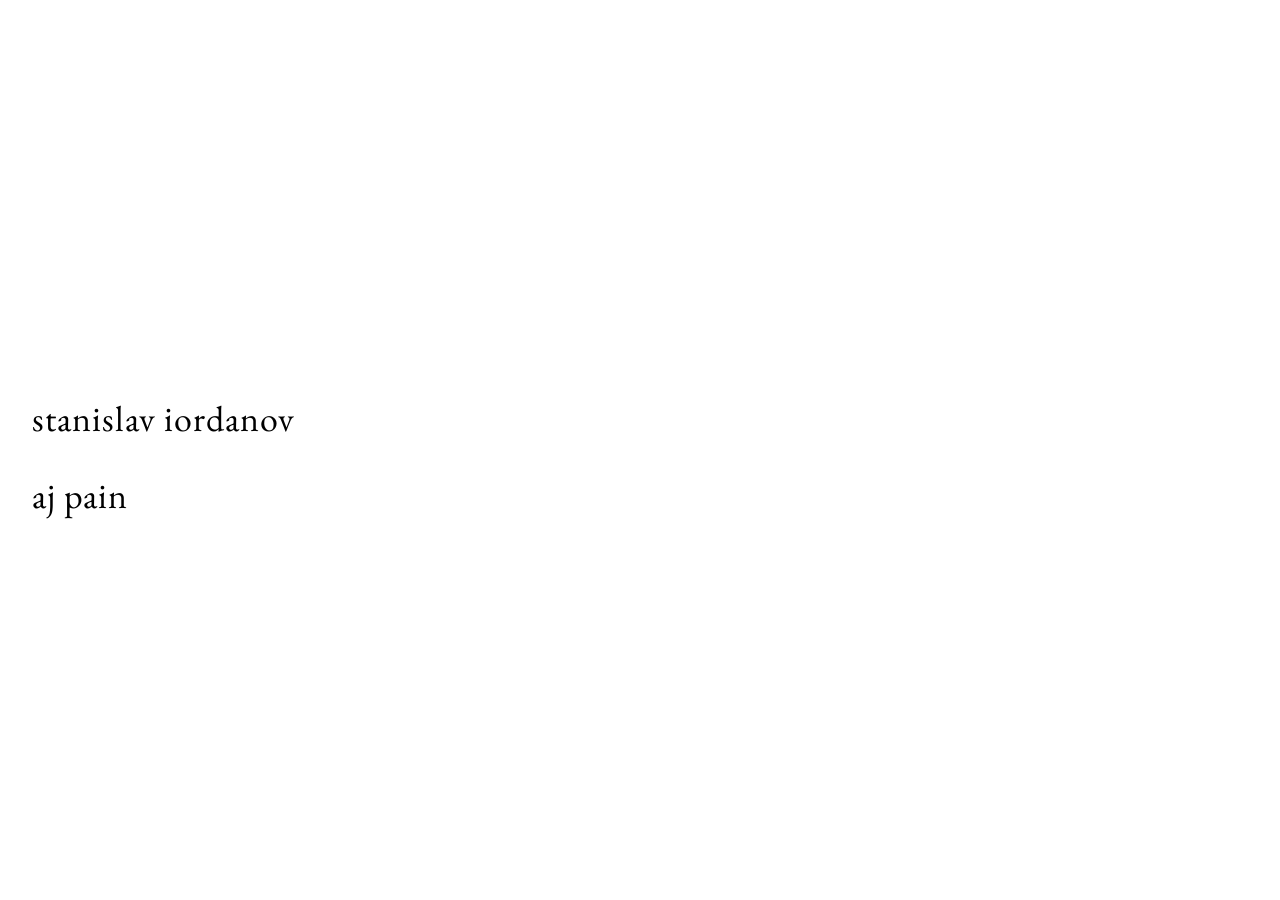
==== index.html @ e5a2b938 "Add files via upload" ====
<!DOCTYPE html>
<html lang="en">
<head>
    <meta charset="UTF-8">
    <meta http-equiv="X-UA-Compatible" content="IE=edge">
    <meta name="viewport" content="width=device-width, initial-scale=1.0">
    <title>stanislav</title>
    <link rel="stylesheet" href="css/main.css" type="text/css">
    <link rel="preconnect" href="https://fonts.googleapis.com">
    <link rel="preconnect" href="https://fonts.gstatic.com" crossorigin>
    <link href="https://fonts.googleapis.com/css2?family=EB+Garamond&dispay=swap" rel="stylesheet">
</head>
<body>
    <div class="wrapper">
        <main class="splash">
            <nav>
                <ul>
                    <li>
                        <h1 class="menu-name">stanislav iordanov</h1>
                        <ul class="submenu">
                            <li>
                                <p>b. 1983, Sofia. Visual artist, musician and performer working in London.</p>
                            </li>
                            <li>
                                <a href="portfolio.html">
                                    <h2 id="stan">portfolio</h2>
                                </a>
                            </li>
                            <li>
                                <a href="cv.html">
                                    <h2 id="stan">cv</h2>
                                </a>
                            </li>
                        </ul>
                    </li>
                    <li>
                        <h1 class="menu-name" id="aj">aj pain</h1>
                        <ul class="submenu">
                            <li>
                                <p>AJ Pain sounds like lava or plasma.</p>
                            </li>
                            <li>
                                <a href="ajpain/gigsreleases.html">
                                    <h2>gigs & releases</h2>
                                </a>
                            </li>
                            <li>
                                <a href="https://vimeo.com/BRUCH" target="_blank">
                                    <h2> music for BRUCH</h2>
                                </a>
                            </li>
                        </ul>
                    </li>
                </ul>
            </nav>
        </main>
    </div>
    <script src="js/menu.js"></script>
</body>
</html>
---- css/main.css ----
/* || Tags || */

* {
    background-color: #fff;
    box-sizing: border-box;
    font-family: 'EB Garamond', serif;
}

a {
	color: #000;
	font-display: normal;
}

	a:link {
		text-decoration: none;
	}

	a:visited {
		color: #000;
		text-decoration: none;
	}

	a:active {
		text-decoration:wavy;
	}

b {
	font-family: inherit;
}

button {
	border: none;
}

em {
	font-family: inherit;
}

h1 {
	font-size: 2.25rem;
	font-weight: normal;
    letter-spacing: 1px;
	margin-bottom: 1rem;
	text-emphasis: none;
}

h1:hover {
	background-color: #00aeef;
	--mask:
    radial-gradient(20.35px at 50% calc(100% + 13.65px),#0000 calc(99% - 3px),#000 calc(101% - 3px) 99%,#0000 101%) calc(50% - 26px) calc(50% - 8px + .5px)/52px 16px repeat-x,
    radial-gradient(20.35px at 50% -13.65px,#0000 calc(99% - 3px),#000 calc(101% - 3px) 99%,#0000 101%) 50% calc(50% + 8px)/52px 16px repeat-x;
  	-webkit-mask: var(--mask);
    mask: var(--mask);
	max-width:100%;
	text-decoration: none;
}

h2 {
	font-size: 1.75rem;
	font-weight: normal;
	margin: 0;
	padding: 0;
}

h4 {
	font-family: Arial, Helvetica, sans-serif;
	font-weight: normal;
	margin-bottom: 0.5rem;
	margin-top: 1;
}

h5 {
	font-family: Arial, Helvetica, sans-serif;
	font-size: 0.625rem;
	text-align: left;
}

h5 a {
	font-family: Arial, Helvetica, sans-serif;
}

header {
	margin-left: 2rem;
}

header nav {
	align-items: baseline;
	display: flex;
	flex-direction: row;
}

header h1 {
	margin-right: 0.938rem;
}

html,
body {
	height: 100%;
	height: 100vh;
	height: -webkit-fill-available;
	margin: 0;
	padding: 0;
	min-height: 100vh;
}

li {
	margin-bottom: 0;
	margin-right: 1rem;
	padding:0;
}

main {
    display: flex;
	flex: 1 0 auto;
	flex-direction: column;
    flex-grow: 1;
	grid-area: main;
	margin:0;
	max-height: 100%;
	max-width: 100%;
	padding: 0;
}

p {
	font-size: 0.85rem;
	line-height: 2;
	margin: 0;
}

section {
	display: flex;
	flex-direction: column;
	max-width: 100%;
}

ul {
    list-style: none;
	margin: 0;
	padding: 0;
}

/* || Classes || */

.cv-list {
	display: flex;
	flex-direction: row;
	margin-top: 2rem;
}

.menu-name:hover {
	background-color: #00aeef;
	--mask:
    radial-gradient(20.35px at 50% calc(100% + 13.65px),#0000 calc(99% - 3px),#000 calc(101% - 3px) 99%,#0000 101%) calc(50% - 26px) calc(50% - 8px + .5px)/52px 16px repeat-x,
    radial-gradient(20.35px at 50% -13.65px,#0000 calc(99% - 3px),#000 calc(101% - 3px) 99%,#0000 101%) 50% calc(50% + 8px)/52px 16px repeat-x;
  	-webkit-mask: var(--mask);
    mask: var(--mask);
	max-width:16%;
	text-decoration: line-through #00aeef;
}

	.menu-name#aj:hover {
		max-width:6%;
	}

.section-cv {
	margin-left: 2rem;
	width: 40%;
}

.splash {
	justify-content: center;
}

	.splash nav {
		margin-left: 2rem;
	}

.submenu {
	animation: fadeIn 1s;
	padding-left: 2.5rem;
}

.submenu h2:hover {
	background-color: #00aeef;
	--mask:
    radial-gradient(20.35px at 50% calc(100% + 13.65px),#0000 calc(99% - 3px),#000 calc(101% - 3px) 99%,#0000 101%) calc(50% - 26px) calc(50% - 8px + .5px)/52px 16px repeat-x,
    radial-gradient(20.35px at 50% -13.65px,#0000 calc(99% - 3px),#000 calc(101% - 3px) 99%,#0000 101%) 50% calc(50% + 8px)/52px 16px repeat-x;
  	-webkit-mask: var(--mask);
    mask: var(--mask);
	max-width:10%;
	text-decoration: line-through #00aeef;
}

@keyframes fadeIn {
	0% { opacity: 0; }
	100% { opacity: 1; }
}

.wrapper {
	display: grid;
	grid-template-rows: auto 1fr auto;
	grid-template-columns: 100%;
	grid-template-areas:
		'header'
		'main'
		'footer';
	min-height: 100vh;
	height: -moz-available;          /* WebKit-based browsers will ignore this. */
    height: -webkit-fill-available;  /* Mozilla-based browsers will ignore this. */
    height: fill-available;
	width: 100%;
}

.wrapper>* {
	padding: 0;
}

/* || @mediaqueries || */

@media only screen and (max-width: 576px) {
	header {
		margin-left: 1rem;
	}

	main {
		margin: 1rem;
	}

	.section-cv {
		margin-left: 0;
		width:70%;
		max-width:100%;
	}
  }
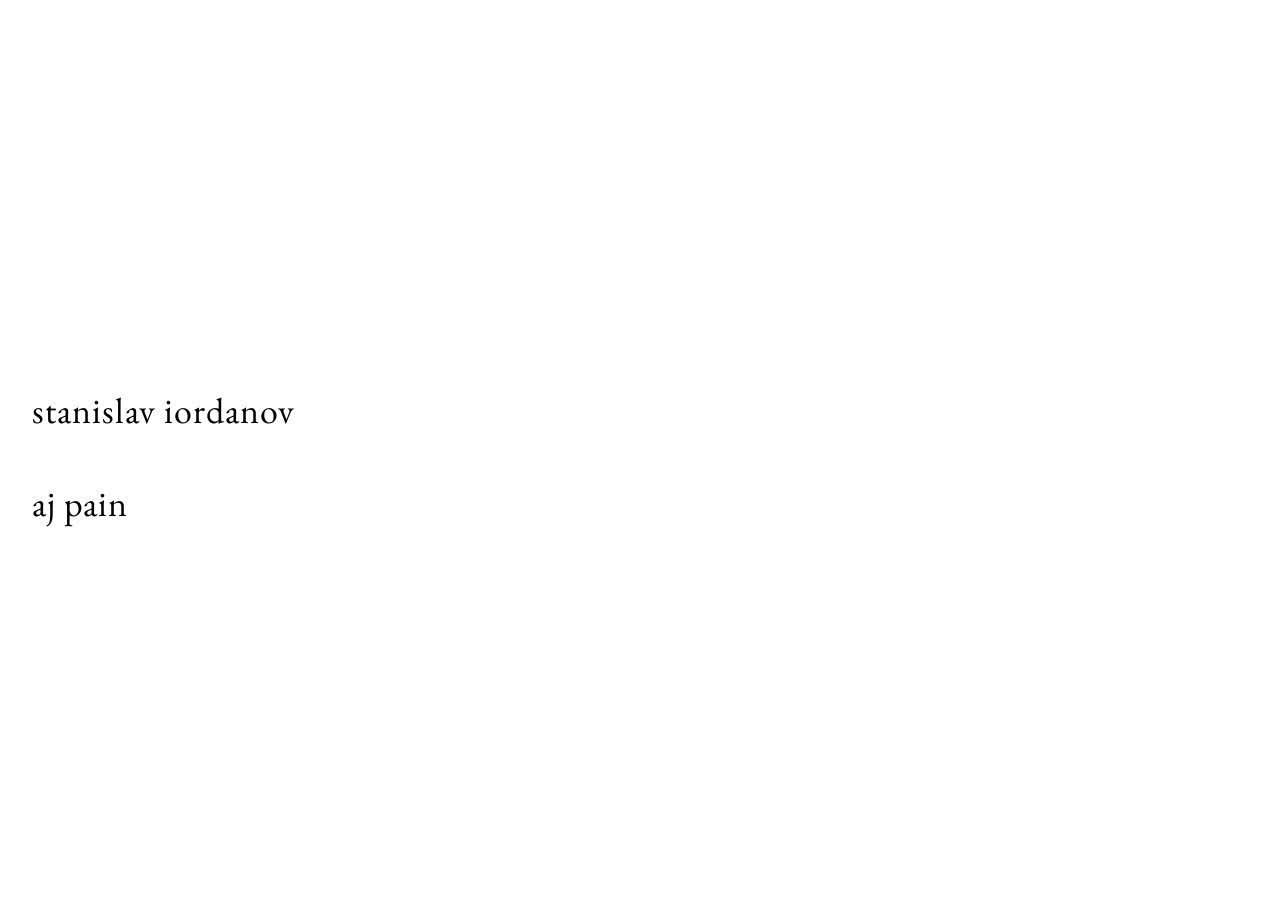
==== commit 080d51d5: "Update index.html" ====
--- a/index.html
+++ b/index.html
@@ -5,10 +5,10 @@
     <meta http-equiv="X-UA-Compatible" content="IE=edge">
     <meta name="viewport" content="width=device-width, initial-scale=1.0">
     <title>stanislav</title>
-    <link rel="stylesheet" href="css/main.css" type="text/css">
+    <link rel="stylesheet" href="css/main.css?v=2" type="text/css">
     <link rel="preconnect" href="https://fonts.googleapis.com">
     <link rel="preconnect" href="https://fonts.gstatic.com" crossorigin>
-    <link href="https://fonts.googleapis.com/css2?family=EB+Garamond&dispay=swap" rel="stylesheet">
+    <link href="https://fonts.googleapis.com/css2?family=EB+Garamond&display=swap" rel="stylesheet">
 </head>
 <body>
     <div class="wrapper">
--- a/css/main.css
+++ b/css/main.css
@@ -37,6 +37,8 @@
 }
 
 h1 {
+	display: inline-block;
+	width: fit-content;
 	font-size: 2.25rem;
 	font-weight: normal;
     letter-spacing: 1px;
@@ -46,16 +48,18 @@
 
 h1:hover {
 	background-color: #00aeef;
+	color: transparent;
 	--mask:
     radial-gradient(20.35px at 50% calc(100% + 13.65px),#0000 calc(99% - 3px),#000 calc(101% - 3px) 99%,#0000 101%) calc(50% - 26px) calc(50% - 8px + .5px)/52px 16px repeat-x,
     radial-gradient(20.35px at 50% -13.65px,#0000 calc(99% - 3px),#000 calc(101% - 3px) 99%,#0000 101%) 50% calc(50% + 8px)/52px 16px repeat-x;
   	-webkit-mask: var(--mask);
     mask: var(--mask);
-	max-width:100%;
 	text-decoration: none;
 }
 
 h2 {
+	display: inline-block;
+	width: fit-content;
 	font-size: 1.75rem;
 	font-weight: normal;
 	margin: 0;
@@ -149,18 +153,14 @@
 
 .menu-name:hover {
 	background-color: #00aeef;
+	color: transparent;
 	--mask:
     radial-gradient(20.35px at 50% calc(100% + 13.65px),#0000 calc(99% - 3px),#000 calc(101% - 3px) 99%,#0000 101%) calc(50% - 26px) calc(50% - 8px + .5px)/52px 16px repeat-x,
     radial-gradient(20.35px at 50% -13.65px,#0000 calc(99% - 3px),#000 calc(101% - 3px) 99%,#0000 101%) 50% calc(50% + 8px)/52px 16px repeat-x;
   	-webkit-mask: var(--mask);
     mask: var(--mask);
-	max-width:16%;
 	text-decoration: line-through #00aeef;
 }
-
-	.menu-name#aj:hover {
-		max-width:6%;
-	}
 
 .section-cv {
 	margin-left: 2rem;
@@ -182,12 +182,12 @@
 
 .submenu h2:hover {
 	background-color: #00aeef;
+	color: transparent;
 	--mask:
     radial-gradient(20.35px at 50% calc(100% + 13.65px),#0000 calc(99% - 3px),#000 calc(101% - 3px) 99%,#0000 101%) calc(50% - 26px) calc(50% - 8px + .5px)/52px 16px repeat-x,
     radial-gradient(20.35px at 50% -13.65px,#0000 calc(99% - 3px),#000 calc(101% - 3px) 99%,#0000 101%) 50% calc(50% + 8px)/52px 16px repeat-x;
   	-webkit-mask: var(--mask);
     mask: var(--mask);
-	max-width:10%;
 	text-decoration: line-through #00aeef;
 }
 
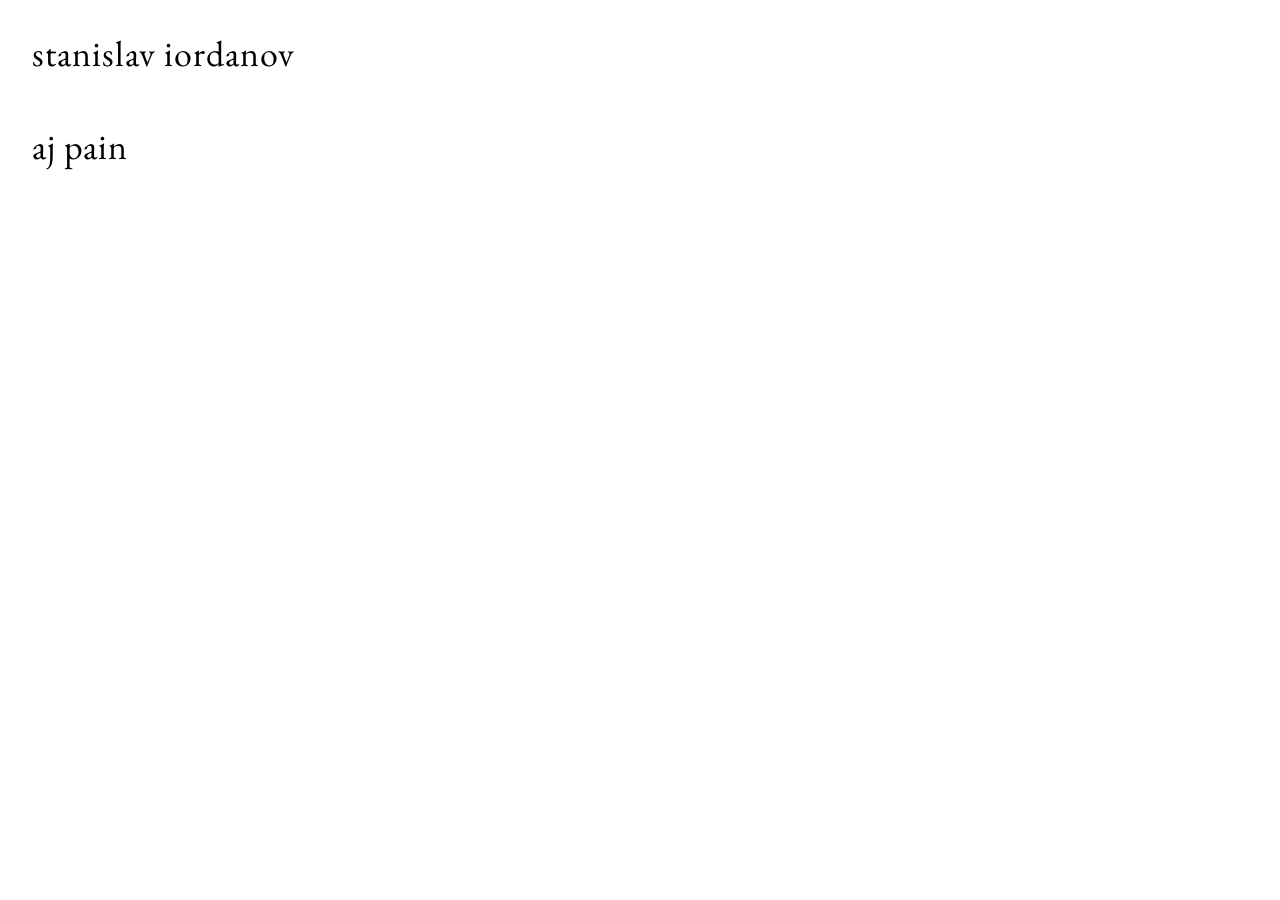
==== commit ae77f47c: "Update index.html" ====
--- a/index.html
+++ b/index.html
@@ -5,7 +5,7 @@
     <meta http-equiv="X-UA-Compatible" content="IE=edge">
     <meta name="viewport" content="width=device-width, initial-scale=1.0">
     <title>stanislav</title>
-    <link rel="stylesheet" href="css/main.css?v=2" type="text/css">
+    <link rel="stylesheet" href="css/main.css?v=3" type="text/css">
     <link rel="preconnect" href="https://fonts.googleapis.com">
     <link rel="preconnect" href="https://fonts.gstatic.com" crossorigin>
     <link href="https://fonts.googleapis.com/css2?family=EB+Garamond&display=swap" rel="stylesheet">
--- a/css/main.css
+++ b/css/main.css
@@ -167,10 +167,13 @@
 	width: 40%;
 }
 
+/*.splash {
+	justify-content: center;
+}*/
 .splash {
-	justify-content: center;
-}
-
+	justify-content: flex-start;
+	padding-top: 20vh;   /* adjust this value to taste, to match where it used to sit */
+}
 	.splash nav {
 		margin-left: 2rem;
 	}
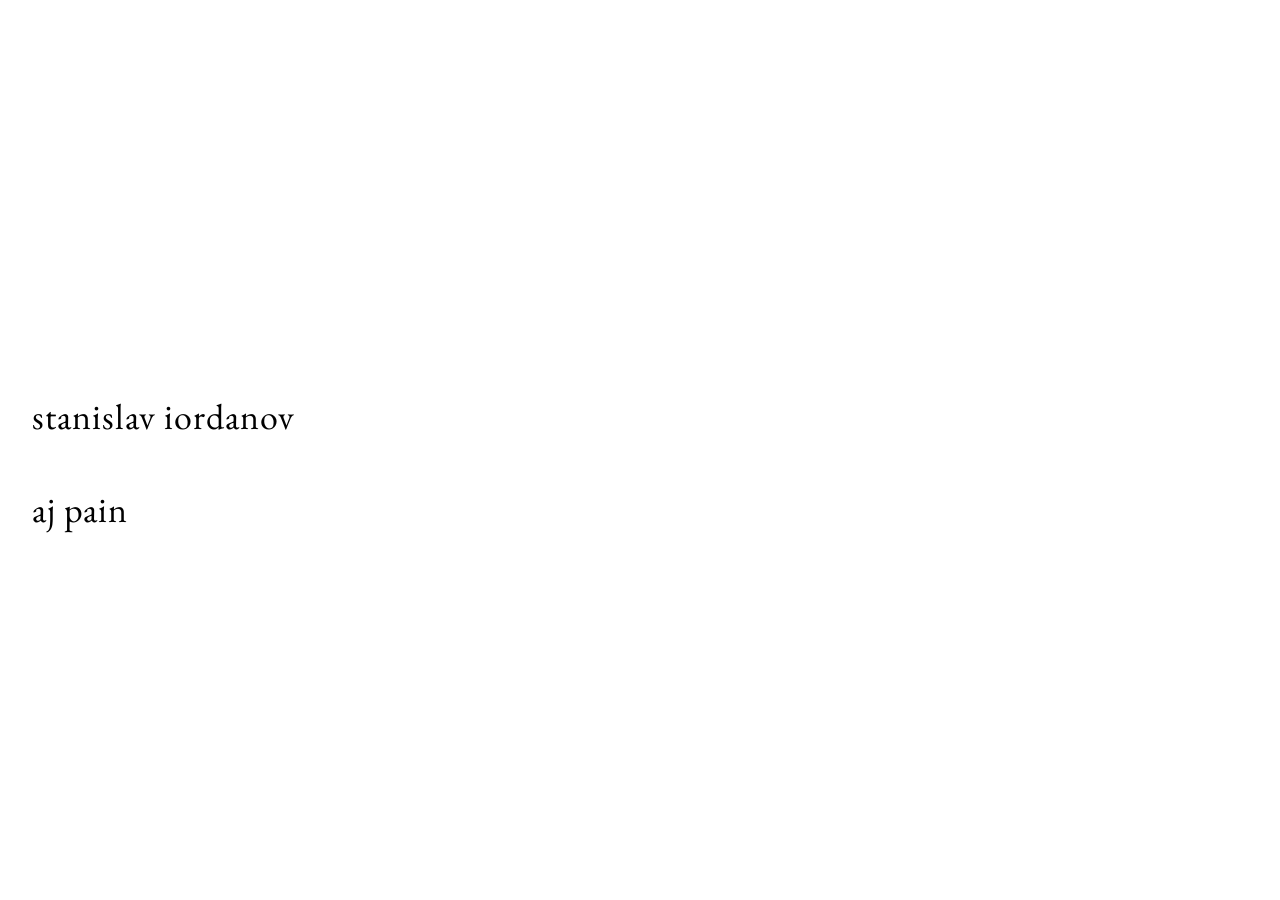
==== commit 15b42ab4: "Update index.html" ====
--- a/index.html
+++ b/index.html
@@ -5,7 +5,7 @@
     <meta http-equiv="X-UA-Compatible" content="IE=edge">
     <meta name="viewport" content="width=device-width, initial-scale=1.0">
     <title>stanislav</title>
-    <link rel="stylesheet" href="css/main.css?v=3" type="text/css">
+    <link rel="stylesheet" href="css/main.css?v=5" type="text/css">
     <link rel="preconnect" href="https://fonts.googleapis.com">
     <link rel="preconnect" href="https://fonts.gstatic.com" crossorigin>
     <link href="https://fonts.googleapis.com/css2?family=EB+Garamond&display=swap" rel="stylesheet">
--- a/css/main.css
+++ b/css/main.css
@@ -170,13 +170,18 @@
 /*.splash {
 	justify-content: center;
 }*/
+
 .splash {
 	justify-content: flex-start;
-	padding-top: 20vh;   /* adjust this value to taste, to match where it used to sit */
-}
+}
+
 	.splash nav {
+		margin-top: calc(50vh - 87px);   /* 70px = half of the 140px measured height */
 		margin-left: 2rem;
 	}
+
+
+
 
 .submenu {
 	animation: fadeIn 1s;
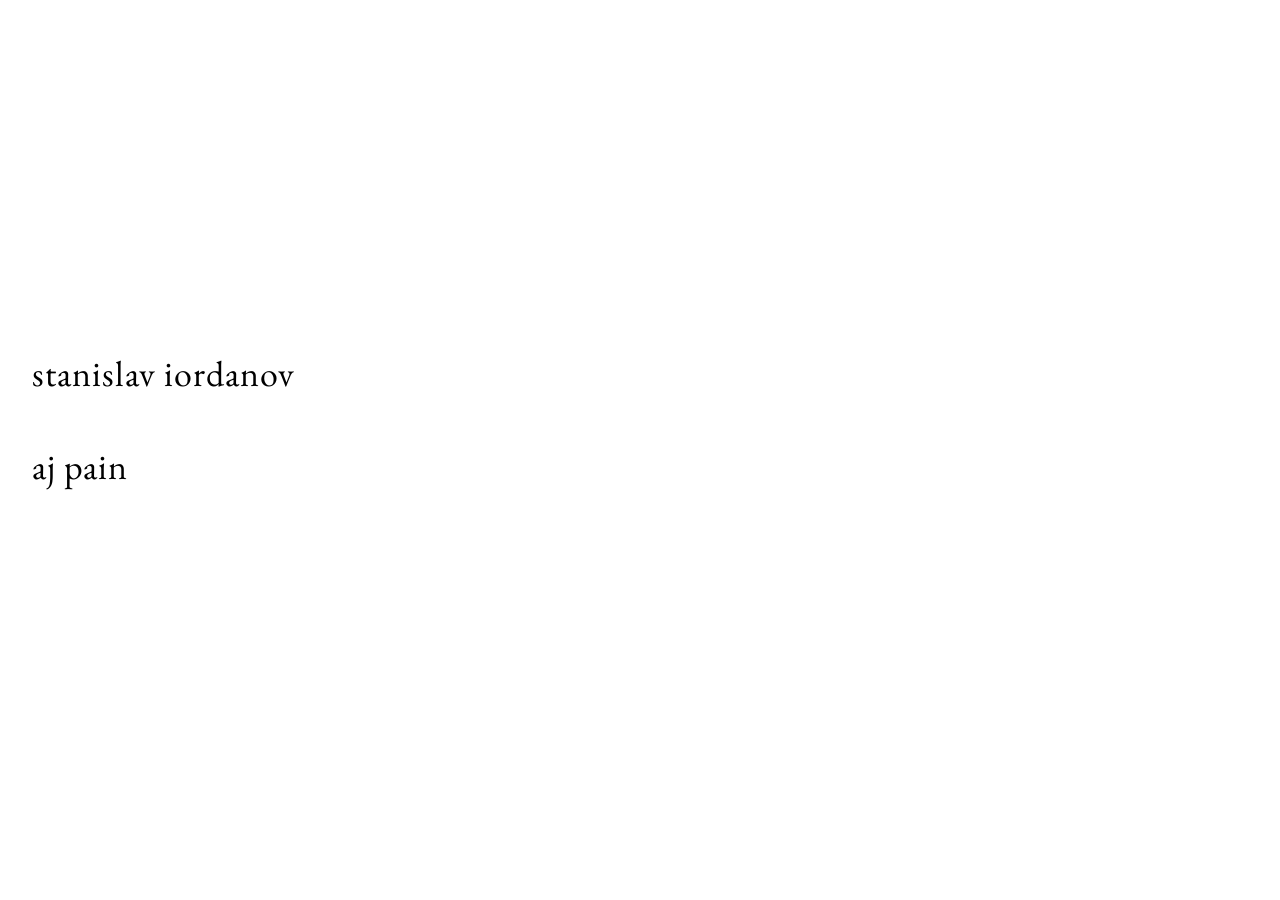
==== commit 3905af60: "Update index.html" ====
--- a/index.html
+++ b/index.html
@@ -45,8 +45,8 @@
                                 </a>
                             </li>
                             <li>
-                                <a href="https://vimeo.com/BRUCH" target="_blank">
-                                    <h2> music for BRUCH</h2>
+                                <a href="https://bruch.net/" target="_blank">
+                                    <h2> music for ,Bruch‘-</h2>
                                 </a>
                             </li>
                         </ul>
--- a/css/main.css
+++ b/css/main.css
@@ -150,7 +150,10 @@
 	flex-direction: row;
 	margin-top: 2rem;
 }
-
+.cv-list h1.menu-name {
+	font-size: 1.3rem;   /* try this, adjust up/down to taste */
+	margin-bottom: 0;
+}
 .menu-name:hover {
 	background-color: #00aeef;
 	color: transparent;
@@ -161,12 +164,19 @@
     mask: var(--mask);
 	text-decoration: line-through #00aeef;
 }
-
+.cv-list h1.menu-name:hover {
+	--mask:
+    radial-gradient(15.26px at 50% calc(100% + 10.24px),#0000 calc(99% - 2.25px),#000 calc(101% - 2.25px) 99%,#0000 101%) calc(50% - 19.5px) calc(50% - 6px + .375px)/39px 12px repeat-x,
+    radial-gradient(15.26px at 50% -10.24px,#0000 calc(99% - 2.25px),#000 calc(101% - 2.25px) 99%,#0000 101%) 50% calc(50% + 6px)/39px 12px repeat-x;
+}
 .section-cv {
 	margin-left: 2rem;
-	width: 40%;
-}
-
+	width: 90%;
+	max-width: 600px;
+}
+.portfolio main {
+	padding-bottom: 2rem;
+}
 /*.splash {
 	justify-content: center;
 }*/
@@ -176,7 +186,7 @@
 }
 
 	.splash nav {
-		margin-top: calc(50vh - 87px);   /* 70px = half of the 140px measured height */
+		margin-top: calc(50vh - 130px);   /* 70px = half of the 140px measured height */
 		margin-left: 2rem;
 	}
 
